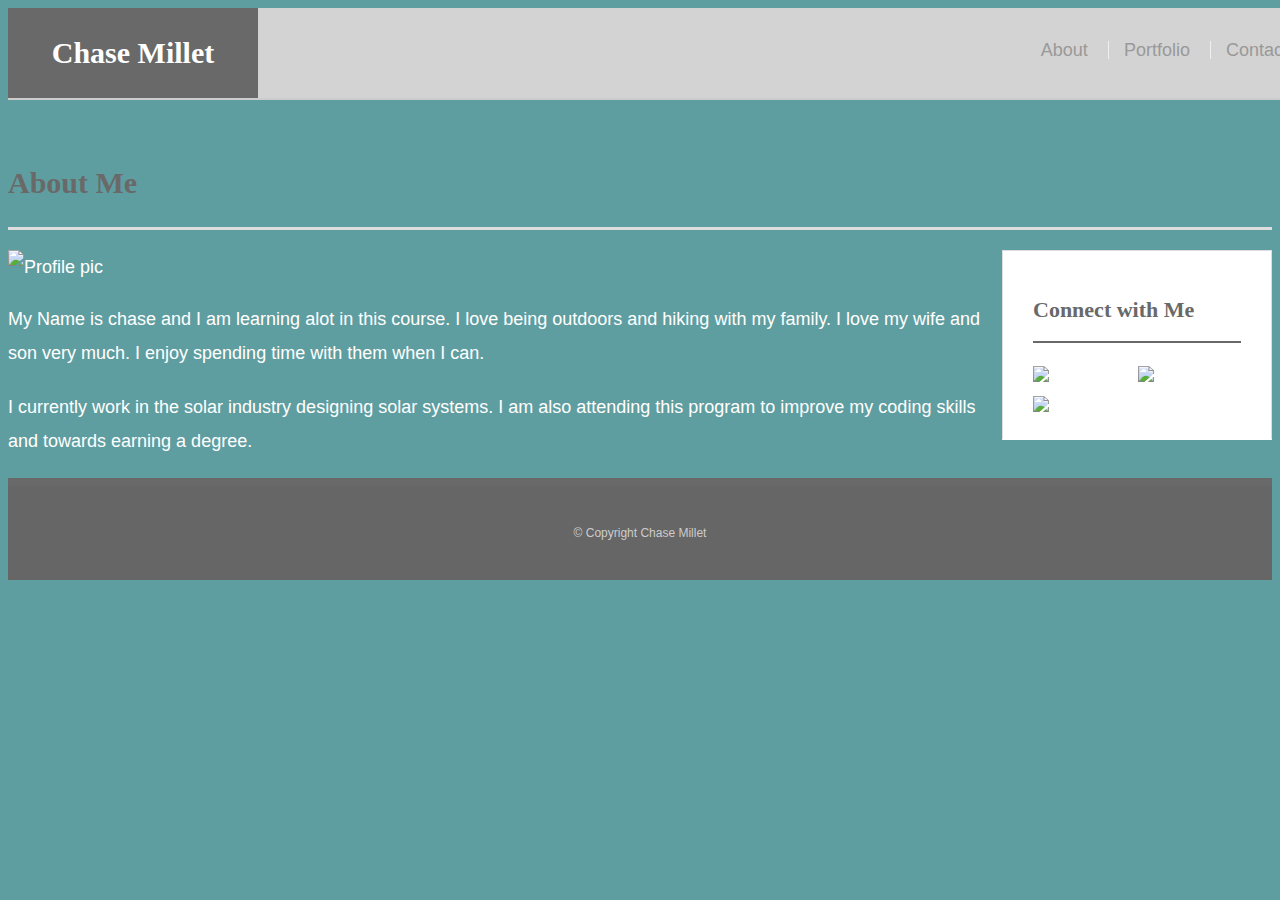
==== index.html @ 20c0e78d "update" ====
<!DOCTYPE html>
<html>
<head>
	<title>About Me</title>
	<link rel="stylesheet" type="text/css" href="http://meyerweb.com/eric/tools/css/reset/">
	<link rel="stylesheet" type="text/css" href="style.css">
</head>
<body>
		<header id="masthead">
		<div class="container"></div>
			<a heref="index.html" id="logo"> Chase Millet</a>
				<nav>
					<a href="index.html">About
					</a>
					<a href="portfolio.html">
					Portfolio</a>
					<a href="contact.html">
					Contact</a>
				</nav>
			</div>
		</header>

	<div id="main-container" class="container"></div>
			<section class="main-container">
				<h1>About Me</h1>

				</section>

			<section class="sidebar">
				<div id="connect">
					<h2>Connect with Me</h2>

					<img src="Facebook.png" class="social" alt="Facebook">
					<img src="google.png" class="social" alt="google">
					<img src="linkedin.png" class="social" alt="linkedin">

				</div>
			</section>

				<img src="Profilepic.jpg" 
				class="auth-imge" alt="Profile pic">

				<p>
				My Name is chase and I am learning alot in this course. I love being outdoors and hiking with my family. I love my wife
				and son very much. I enjoy spending time with them when I can.
				</p>
				<p>
				I currently work in the solar industry designing solar systems. I am also attending this program to improve my coding skills and towards earning a degree. 
				</p>

	</div>

	<footer>
		<div class="container">
			&copy; Copyright Chase Millet

		</div>

	</footer>







</body>
</html>
---- style.css ----
* {
    box-sizing: border-box;
}
body{
    background: url("../images/ep_naturalwhite.png");
    font-size: 18px;
    line-height: 34px;
    font-family: 'Arial', 'Helvetica Neue', Helvetica,
        sans-serif;
        color: white;
        background-color: cadetblue;
}
.container{
    width: 100%;
    max-width: 960px;
    margin: 0 auto;
    clear: both;
}
h1, h2, h3, p {
    margin-bottom: 20px;
}
p:last-child {
    margin-bottom: 0;
}
h1, h2, h3{
    font-family: 'Georgia', Times, Times New Roman, 
        serif;
        font-weight: 700;
        color: #696969;
}
h1{
    font-size: 30px;
    line-height: 49px;
    border-bottom: 3px solid #DDD;
    padding-bottom: 20px;
}
h2, h3{
    font-size: 22px;
}
/*header*/
#masthead{
    background: lightgray;
    margin: 0 0 30px;
    z-index: 99;
    color: #FFF;
    overflow: auto;
    border-bottom: 2px solid #CCC;
    position: fixed;
    width: 100%;
}
#logo{
    width: 250px;
    height: 90px;
    background: #696969;
    float: left;
    font-family: 'Georgia', Times, Times New Roman, serif;
    text-align: center;
    line-height: 90px;
    color: #FFF;
    font-weight: 700;
    font-size: 30px;
    text-decoration: none;
}
nav{
    float: right;
    margin-top: 25px;
}
nav a{
    color: #999;
    text-decoration: none;
    margin-left: 15px;
    display: inline-block;
    border-left: 1px solid #EFEFEF;
    padding-left: 15px;
    line-height: 18px;
}
nav a:first-child{
    border-left: 0 none;
}
/*main*/
#main-container{
    padding-top: 130px;
}
.main-section{
    background: #FFF;
    padding: 30px;
    margin: 0 0 40px 0;
    width: 100%;
    max-width: 650px;
    float: left;
    border: 1px solid #DDD;
}
.auth-image{
    width: 200px;
    height: auto;
    margin-top: 10px;
    float: left;
    margin-right: 25px;
}
/*sidebar*/
.sidebar{
    background: #FFF;
    padding: 30px;
    width: 100%;
    max-width: 270px;
    float: right;
    border: 1px solid #DDD;
    margin-bottom: 20px;
}
h3, .sidebar, h2{
    border-bottom: 2px solid;
    padding-bottom: 20px;
    margin-bottom: 15px;
    line-height: 22px;
}
.social{
    width: 62px;
    height: 62px;
    margin-top: 8px;
    margin-right: 5px;
}
.social:last-child{
    margin-right: 0;
}
footer{
    background: #666;
    color: #FFF;
    padding: 30px 0;
    clear: both;
    border-top: 8px solid #696969;
    color: #CCC;
    font-size: 12px;
    text-align: center;
}
.work{
    width: 274px;
    overflow: auto;
    position: relative;
    float: left;
    margin: 20px 0 25px;
}
.work:nth-child(even){
    margin-right: 40px;
}
.work img{
    width: 100%;
    border: 0 none;
    opacity: .8;
}
.work h3{
    border-bottom: 0;
    background: #696969;
    color: #FFF;
    text-align: center;
    position: absolute;
    bottom: 20px;
    padding: 10px;
    width: 100%;
    line-height: 30px;
    margin-bottom: 0;
    font-weight: 300;
}
#contact-form ul{
    margin-bottom: 20px;
}
#contact-form li{
    margin-bottom: 10px;
}
label,
input[type=text],
input[type=email],
textarea{
    display: block;
    width: 100%;
}
input[type=text],
input[type=email],
textarea{
    height: 35px;
    border: 1px solid #DDD;
    padding: 0 10px;
    font-size: 14px;
}
textarea{
    height: 200px;
}
input[type=submit]{
    background: #696969;
    border: 0 none;
    color: #FFF;
    font-size: 18px;
    padding: 10px 30px;
    cursor: pointer;
}

    @media only screen and (max-width: 980px){
        nav{
            padding-right: 20px;
        }
        #masthead{
            width: 660px;
        }
        body{
            margin: 150px;
        }
        .auth-imge{
            width: 300px;
            
        }


    }



}
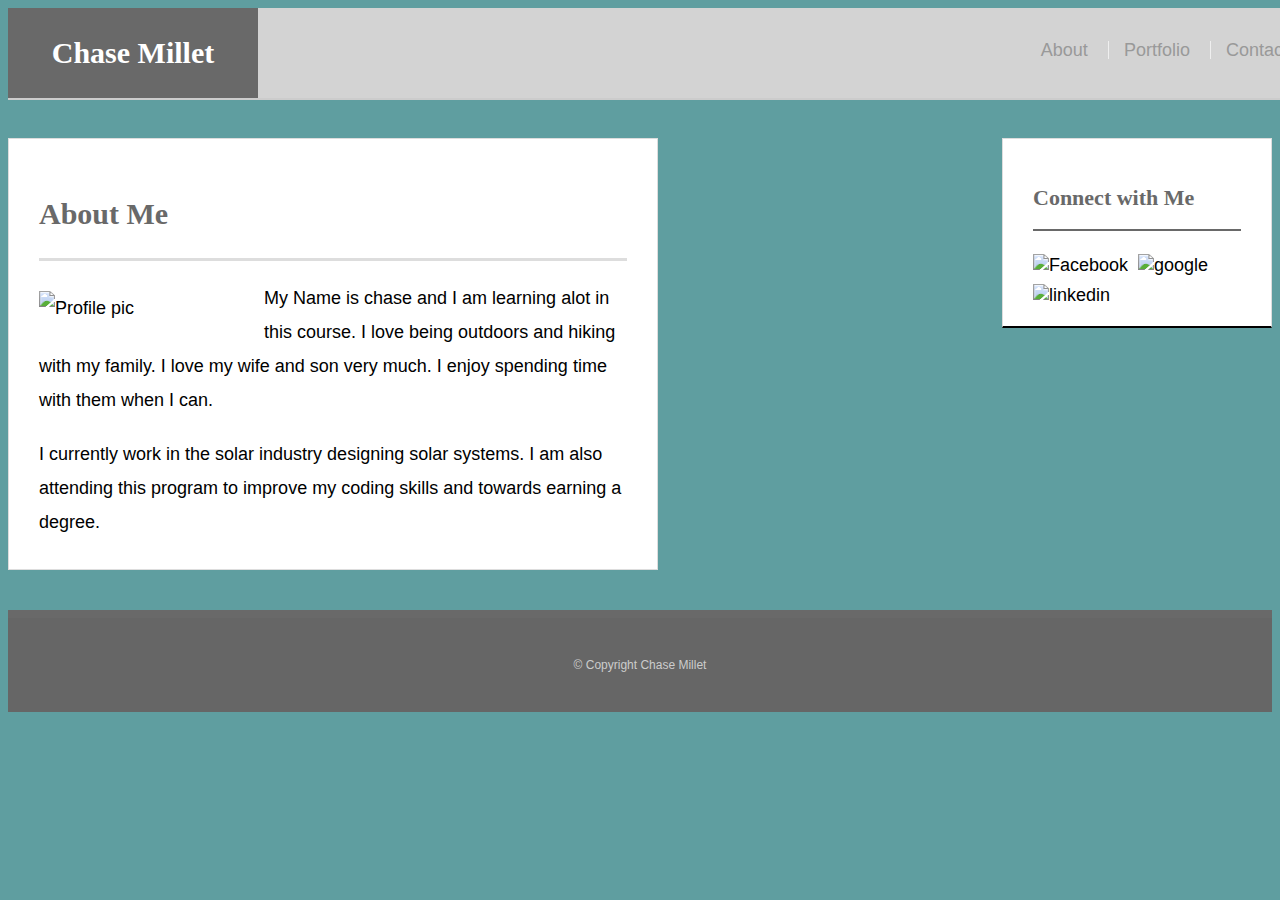
==== commit 8d102df8: "Add files via upload" ====
--- a/index.html
+++ b/index.html
@@ -2,7 +2,7 @@
 <html>
 <head>
 	<title>About Me</title>
-	<link rel="stylesheet" type="text/css" href="http://meyerweb.com/eric/tools/css/reset/">
+	<link rel="stylesheet" type="text/css" href="reset.css">
 	<link rel="stylesheet" type="text/css" href="style.css">
 </head>
 <body>
@@ -17,28 +17,16 @@
 					<a href="contact.html">
 					Contact</a>
 				</nav>
-			</div>
+		</div>
 		</header>
-
+		<!-- Testing pushing to a branch -->
+		<!-- Another comment -->
 	<div id="main-container" class="container"></div>
-			<section class="main-container">
+			<section class="main-section">
 				<h1>About Me</h1>
 
-				</section>
-
-			<section class="sidebar">
-				<div id="connect">
-					<h2>Connect with Me</h2>
-
-					<img src="Facebook.png" class="social" alt="Facebook">
-					<img src="google.png" class="social" alt="google">
-					<img src="linkedin.png" class="social" alt="linkedin">
-
-				</div>
-			</section>
-
 				<img src="Profilepic.jpg" 
-				class="auth-imge" alt="Profile pic">
+				class="auth-image" alt="Profile pic">
 
 				<p>
 				My Name is chase and I am learning alot in this course. I love being outdoors and hiking with my family. I love my wife
@@ -48,6 +36,19 @@
 				I currently work in the solar industry designing solar systems. I am also attending this program to improve my coding skills and towards earning a degree. 
 				</p>
 
+			</section>
+
+				<section class="sidebar">
+					<div id="connect">
+						<h2>Connect with Me</h2>
+
+						<img src="Facebook.png" class="social" alt="Facebook">
+						<img src="google.png" class="social" alt="google">
+						<img src="linkedin.png" class="social" alt="linkedin">
+
+					</div>
+				</section>
+			
 	</div>
 
 	<footer>
@@ -57,12 +58,5 @@
 		</div>
 
 	</footer>
-
-
-
-
-
-
-
 </body>
 </html>--- a/style.css
+++ b/style.css
@@ -1,216 +1,273 @@
-* {
-    box-sizing: border-box;
-}
-body{
-    background: url("../images/ep_naturalwhite.png");
-    font-size: 18px;
-    line-height: 34px;
-    font-family: 'Arial', 'Helvetica Neue', Helvetica,
-        sans-serif;
-        color: white;
-        background-color: cadetblue;
-}
-.container{
-    width: 100%;
-    max-width: 960px;
-    margin: 0 auto;
-    clear: both;
-}
-h1, h2, h3, p {
-    margin-bottom: 20px;
-}
-p:last-child {
-    margin-bottom: 0;
-}
-h1, h2, h3{
-    font-family: 'Georgia', Times, Times New Roman, 
-        serif;
-        font-weight: 700;
-        color: #696969;
-}
-h1{
-    font-size: 30px;
-    line-height: 49px;
-    border-bottom: 3px solid #DDD;
-    padding-bottom: 20px;
-}
-h2, h3{
-    font-size: 22px;
-}
-/*header*/
-#masthead{
-    background: lightgray;
-    margin: 0 0 30px;
-    z-index: 99;
-    color: #FFF;
-    overflow: auto;
-    border-bottom: 2px solid #CCC;
-    position: fixed;
-    width: 100%;
-}
-#logo{
-    width: 250px;
-    height: 90px;
-    background: #696969;
-    float: left;
-    font-family: 'Georgia', Times, Times New Roman, serif;
-    text-align: center;
-    line-height: 90px;
-    color: #FFF;
-    font-weight: 700;
-    font-size: 30px;
-    text-decoration: none;
-}
-nav{
-    float: right;
-    margin-top: 25px;
-}
-nav a{
-    color: #999;
-    text-decoration: none;
-    margin-left: 15px;
-    display: inline-block;
-    border-left: 1px solid #EFEFEF;
-    padding-left: 15px;
-    line-height: 18px;
-}
-nav a:first-child{
-    border-left: 0 none;
-}
-/*main*/
-#main-container{
-    padding-top: 130px;
-}
-.main-section{
-    background: #FFF;
-    padding: 30px;
-    margin: 0 0 40px 0;
-    width: 100%;
-    max-width: 650px;
-    float: left;
-    border: 1px solid #DDD;
-}
-.auth-image{
-    width: 200px;
-    height: auto;
-    margin-top: 10px;
-    float: left;
-    margin-right: 25px;
-}
-/*sidebar*/
-.sidebar{
-    background: #FFF;
-    padding: 30px;
-    width: 100%;
-    max-width: 270px;
-    float: right;
-    border: 1px solid #DDD;
-    margin-bottom: 20px;
-}
-h3, .sidebar, h2{
-    border-bottom: 2px solid;
-    padding-bottom: 20px;
-    margin-bottom: 15px;
-    line-height: 22px;
-}
-.social{
-    width: 62px;
-    height: 62px;
-    margin-top: 8px;
-    margin-right: 5px;
-}
-.social:last-child{
-    margin-right: 0;
-}
-footer{
-    background: #666;
-    color: #FFF;
-    padding: 30px 0;
-    clear: both;
-    border-top: 8px solid #696969;
-    color: #CCC;
-    font-size: 12px;
-    text-align: center;
-}
-.work{
-    width: 274px;
-    overflow: auto;
-    position: relative;
-    float: left;
-    margin: 20px 0 25px;
-}
-.work:nth-child(even){
-    margin-right: 40px;
-}
-.work img{
-    width: 100%;
-    border: 0 none;
-    opacity: .8;
-}
-.work h3{
-    border-bottom: 0;
-    background: #696969;
-    color: #FFF;
-    text-align: center;
-    position: absolute;
-    bottom: 20px;
-    padding: 10px;
-    width: 100%;
-    line-height: 30px;
-    margin-bottom: 0;
-    font-weight: 300;
-}
-#contact-form ul{
-    margin-bottom: 20px;
-}
-#contact-form li{
-    margin-bottom: 10px;
-}
-label,
-input[type=text],
-input[type=email],
-textarea{
-    display: block;
-    width: 100%;
-}
-input[type=text],
-input[type=email],
-textarea{
-    height: 35px;
-    border: 1px solid #DDD;
-    padding: 0 10px;
-    font-size: 14px;
-}
-textarea{
-    height: 200px;
-}
-input[type=submit]{
-    background: #696969;
-    border: 0 none;
-    color: #FFF;
-    font-size: 18px;
-    padding: 10px 30px;
-    cursor: pointer;
-}
-
-    @media only screen and (max-width: 980px){
-        nav{
-            padding-right: 20px;
-        }
-        #masthead{
-            width: 660px;
-        }
-        body{
-            margin: 150px;
-        }
-        .auth-imge{
-            width: 300px;
-            
-        }
-
-
-    }
-
-
-
-}+* {
+    box-sizing: border-box;
+}
+body{
+    background: url("../images/ep_naturalwhite.png");
+    font-size: 18px;
+    line-height: 34px;
+    font-family: 'Arial', 'Helvetica Neue', Helvetica,
+        sans-serif;
+        color: black;
+        background-color: cadetblue;
+
+}
+.container{
+    width: 100%;
+    max-width: 960px;
+    margin: 0 auto;
+    clear: both;
+}
+h1, h2, h3, p {
+    margin-bottom: 20px;
+}
+p:last-child {
+    margin-bottom: 0;
+
+}
+h1, h2, h3{
+    font-family: 'Georgia', Times, Times New Roman, 
+        serif;
+        font-weight: 700;
+        color: #696969;
+}
+h1{
+    font-size: 30px;
+    line-height: 49px;
+    border-bottom: 3px solid #DDD;
+    padding-bottom: 20px;
+}
+h2, h3{
+    font-size: 22px;
+}
+/*header*/
+#masthead{
+    background: lightgray;
+    margin: 0 0 30px;
+    z-index: 99;
+    color: #FFF;
+    overflow: auto;
+    border-bottom: 2px solid #CCC;
+    position: fixed;
+    width: 100%;
+}
+
+#logo{
+    width: 250px;
+    height: 90px;
+    background: #696969;
+    float: left;
+    font-family: 'Georgia', Times, Times New Roman, serif;
+    text-align: center;
+    line-height: 90px;
+    color: #FFF;
+    font-weight: 700;
+    font-size: 30px;
+    text-decoration: none;
+}
+
+nav{
+    float: right;
+    margin-top: 25px;
+}
+nav a{
+    color: #999;
+    text-decoration: none;
+    margin-left: 15px;
+    display: inline-block;
+    border-left: 1px solid #EFEFEF;
+    padding-left: 15px;
+    line-height: 18px;
+}
+nav a:first-child{
+    border-left: 0 none;
+}
+
+/*main*/
+#main-container{
+    padding-top: 130px;
+}
+.main-section{
+    background: #fff;
+    padding: 30px;
+    margin: 0 0 40px 0;
+    width: 100%;
+    max-width: 650px;
+    float: left;
+    border: 1px solid #ddd;
+}
+.auth-image{
+    width: 200px;
+    height: auto;
+    margin-top: 10px;
+    float: left;
+    margin-right: 25px;
+}
+/*sidebar*/
+.sidebar {
+    background: #fff;
+    padding: 30px;
+    width: 100%;
+    max-width: 270px;
+    float: right;
+    border: 1px solid #ddd;
+    margin-bottom: 20px;
+
+}
+h3, .sidebar, h2{
+    border-bottom: 2px solid;
+    padding-bottom: 20px;
+    margin-bottom: 15px;
+    line-height: 22px;
+}
+.social{
+    width: 62px;
+    height: 62px;
+    margin-top: 8px;
+    margin-right: 5px;
+}
+.social:last-child{
+    margin-right: 0;
+}
+/*footer*/
+footer{
+    background: #666;
+    color: #fff;
+    padding: 30px 0;
+    clear: both;
+    border-top: 8px solid #696969;
+    color: #ccc;
+    font-size: 12px;
+    text-align: center;
+}
+.work{
+    width: 274px;
+    overflow: auto;
+    position: relative;
+    float: left;
+    margin: 20px 0 25px;
+}
+.work:nth-child(even){
+    margin-right: 40px;
+}
+.work img{
+    width: 100%;
+    border: 0 none;
+    opacity: .8;
+}
+.work h3{
+    border-bottom: 0;
+    background: #696969;
+    color: #FFF;
+    text-align: center;
+    position: absolute;
+    bottom: 20px;
+    padding: 10px;
+    width: 100%;
+    line-height: 30px;
+    margin-bottom: 0;
+    font-weight: 300;
+}
+#contact-form ul{
+    margin-bottom: 20px;
+}
+#contact-form li{
+    margin-bottom: 10px;
+}
+label,
+input[type=text],
+input[type=email],
+textarea{
+    display: block;
+    width: 100%;
+}
+input[type=text],
+input[type=email],
+textarea{
+    height: 35px;
+    border: 1px solid #DDD;
+    padding: 0 10px;
+    font-size: 14px;
+}
+textarea{
+    height: 200px;
+}
+input[type=submit]{
+    background: #4aaaa5;
+    border: 0 none;
+    color: #FFF;
+    font-size: 18px;
+    padding: 10px 30px;
+    cursor: pointer;
+}
+
+@media only screen and (max-width: 980px) {
+    .container{
+        padding: 0 20px;
+        max-width: 768px;
+    }
+    #main-container{
+        padding-top: 130px;
+    }
+    .main-section{
+        max-width: 420px;
+    }
+    .work {
+        width: 100%;
+    }
+    .auth-image{
+        width: 100%;
+        margin-bottom: 20px;
+    }
+}
+@media only screen and (max-width: 768px) {
+    .main-section, .sidebar{
+        max-width: 100%
+    }
+    #main-container {
+        overflow: auto;
+    }
+    .sidebar{
+        margin-bottom: 40px;
+    }
+    .work{
+        width: 47%;
+        margin-bottom: 10px;
+    }
+    .work:nth-child(even){
+        margin-right: 0;
+    }
+    .work:nth-child(odd) {
+        float: right;
+    }
+    .auth-image {
+        width: 50%;
+    }
+}
+@media only screen and (max-width: 640px) {
+    #masthead {
+        position: static;
+        margin-bottom: 20px;
+    }
+    header.container {
+        padding: 0;
+    }
+    #main-container{
+        padding-top: 0;
+    }
+    #logo, .work, .auth-image{
+        width: 100%;
+    } 
+    nav {
+        text-align: center;
+        width: 100%;
+        margin: 15px 0;
+    }
+    nav a{
+        width: 30%;
+        padding-left: 0;
+        margin-left: 0;
+    }
+}
+ 
+
+
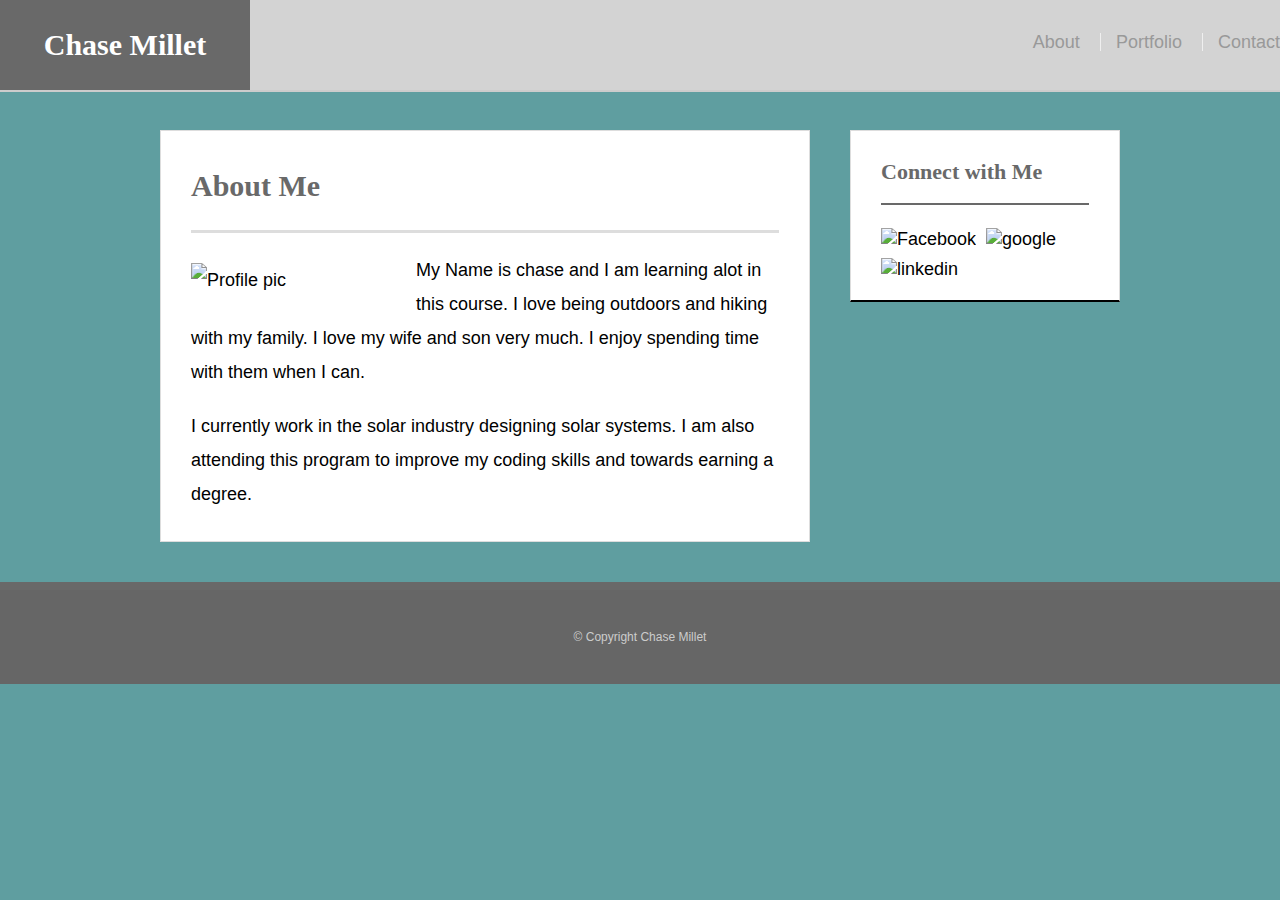
==== commit 9a706bb5: "Add files via upload" ====
--- a/index.html
+++ b/index.html
@@ -21,7 +21,7 @@
 		</header>
 		<!-- Testing pushing to a branch -->
 		<!-- Another comment -->
-	<div id="main-container" class="container"></div>
+	<div id="main-container" class="container">
 			<section class="main-section">
 				<h1>About Me</h1>
 
